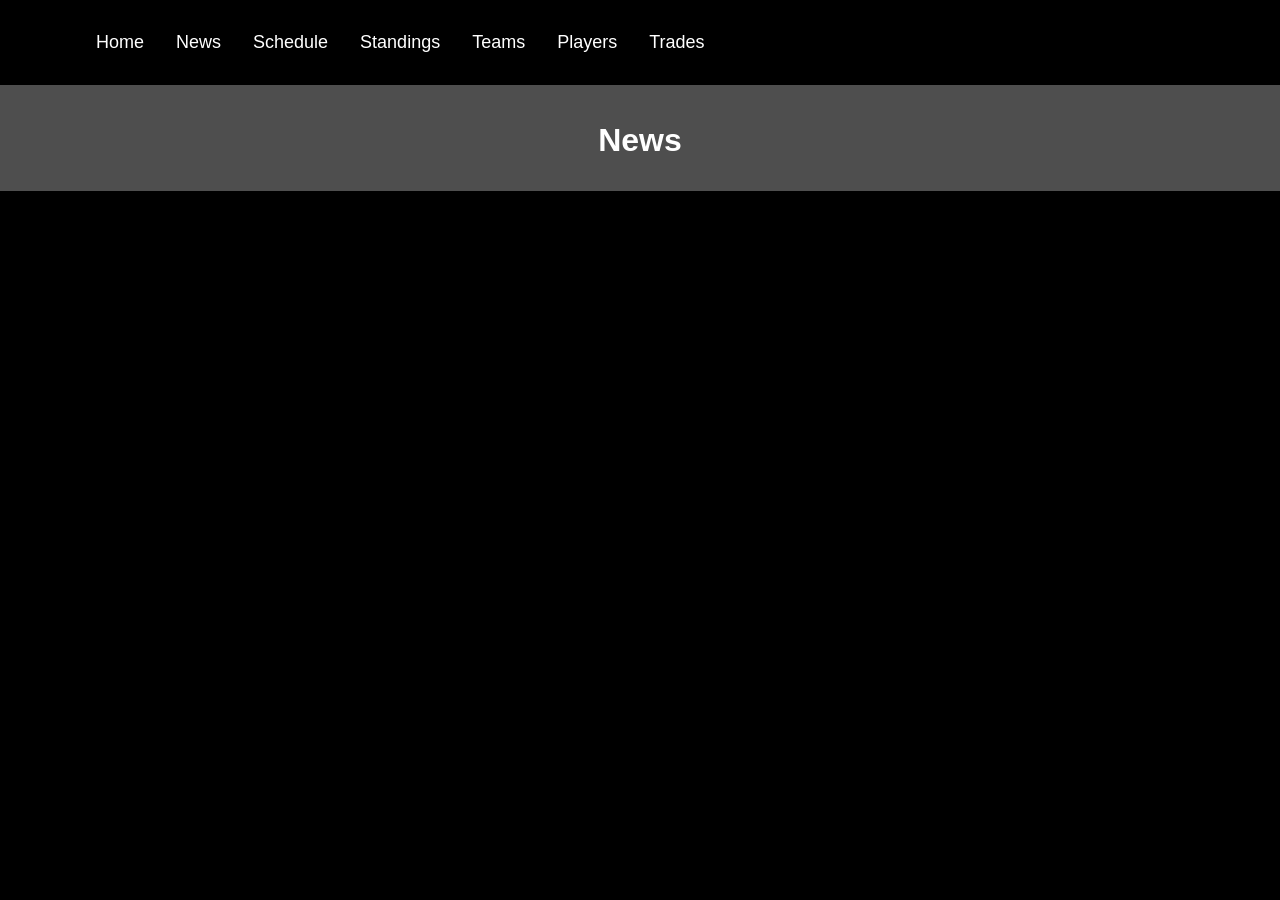
==== news.html @ 608b0df1 "Header/navlinks" ====
<!DOCTYPE html>
<!--
-->
<html lang="en">
<head>
  <meta charset="UTF-8" />
  <meta name="viewport" content="width=device-width, initial-scale=1.0" />
  <title>NHL News</title>
  <link rel="stylesheet" href="CSS/hockey.css" />
  <script src="JS/script.js"></script>
</head>

<body>
    <div id="header">
        <a href="index.html">Home</a>
        <a href="news.html">News</a>
        <a href="schedule.html">Schedule</a>
        <a href="standings.html">Standings</a>
        <a href="teams.html">Teams</a>
        <a href="players.html">Players</a>
        <a href="trades.html">Trades</a>
    </div>
    <div id="container">
        <h1>News</h1>
    </div>
</body>

</html>
---- CSS/hockey.css ----
/*
*
*/
body {
  font-family: Arial, sans-serif;
  background-color: black;
  color: white;
  text-align: center;
  margin: 0;
}

#header {
  font-size: 18px;
  display: flex;
  flex-direction: row;
  justify-content: left;
  padding: 2rem;
  padding-left: 6rem;
  gap: 2rem;
}

a {
  text-decoration: none;
  color: #ffffff;
}

a:hover {
  text-decoration: underline;
  color: #b5b5b5;
  transition: 350ms;
}

#container {
  background-color: #4e4e4e;
  padding: 1rem;
}

h1 {
  margin-bottom: 1rem;
}

#scoreboard {
  display: flex;
  flex-direction: column;
  gap: 1rem;
  align-items: center;
}

#scoreboard p {
  font-size: 32px;
}

.game {
  background-color: #1e1e1e;
  padding: 1rem 2rem;
  border-radius: 12px;
  width: 300px;
  box-shadow: 0 0 10px rgba(255, 255, 255, 0.414);
}

.game span {
  display: block;
  margin: 4px 0;
}
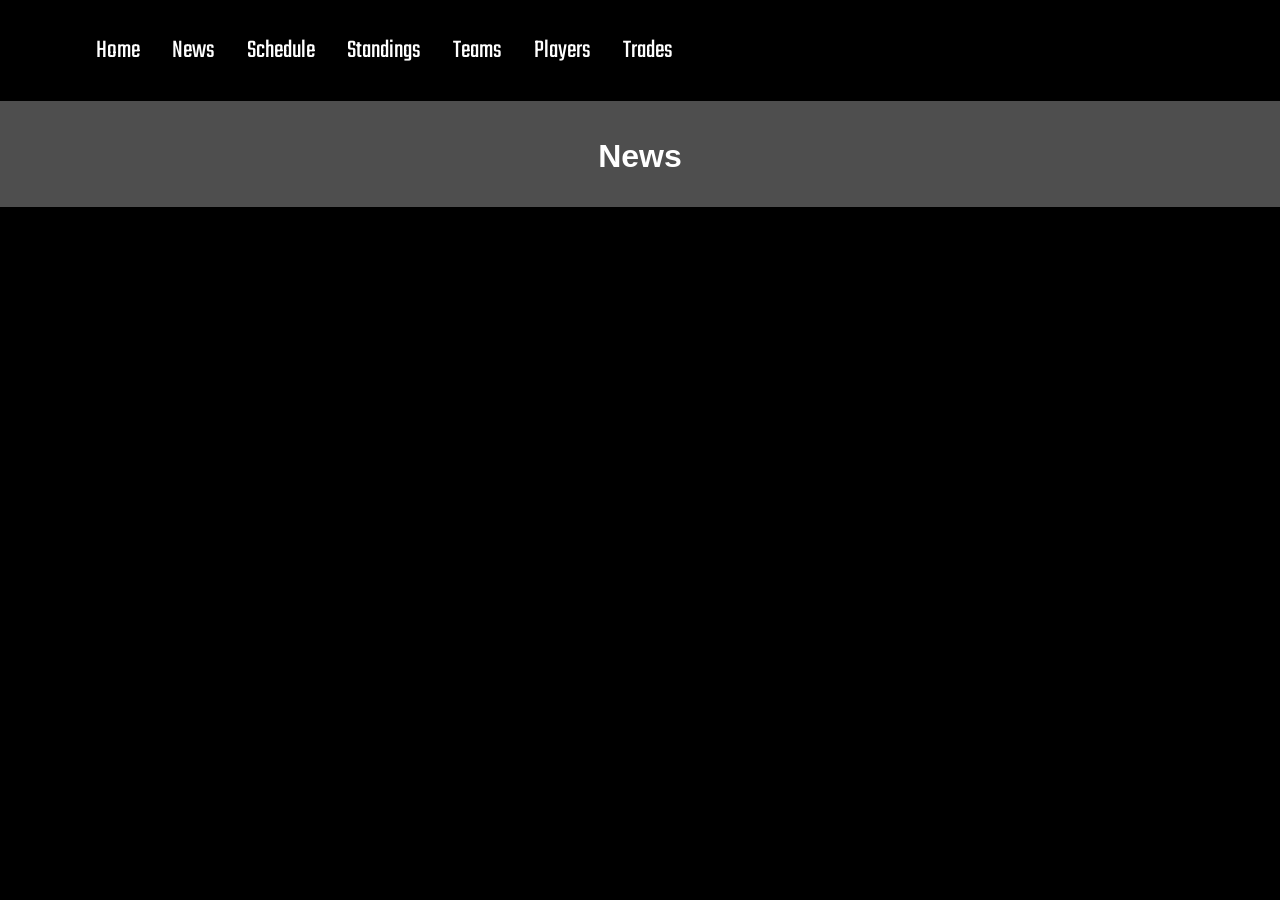
==== commit ec614a8b: "Flexbox teams file, new fonts" ====
--- a/news.html
+++ b/news.html
@@ -7,6 +7,9 @@
   <meta name="viewport" content="width=device-width, initial-scale=1.0" />
   <title>NHL News</title>
   <link rel="stylesheet" href="CSS/hockey.css" />
+  <link rel="preconnect" href="https://fonts.googleapis.com">
+  <link rel="preconnect" href="https://fonts.gstatic.com" crossorigin>
+  <link href="https://fonts.googleapis.com/css2?family=Teko:wght@300..700&display=swap" rel="stylesheet">
   <script src="JS/script.js"></script>
 </head>
 
--- a/CSS/hockey.css
+++ b/CSS/hockey.css
@@ -1,5 +1,5 @@
 /*
-*
+* CSS file for NHL-SP
 */
 body {
   font-family: Arial, sans-serif;
@@ -10,7 +10,8 @@
 }
 
 #header {
-  font-size: 18px;
+  font-family: 'Teko', sans-serif;
+  font-size: 26px;
   display: flex;
   flex-direction: row;
   justify-content: left;
@@ -26,7 +27,7 @@
 
 a:hover {
   text-decoration: underline;
-  color: #b5b5b5;
+  color: #fffefeb4;
   transition: 350ms;
 }
 
@@ -46,7 +47,25 @@
   align-items: center;
 }
 
+#teams {
+  display: flex;
+  flex-direction: column;
+  gap: 1rem;
+  align-items: center;
+}
+
+.teamsRows {
+  display: flex;
+  flex-direction: row;
+  justify-content: center;
+  gap: 3rem;
+}
+
 #scoreboard p {
+  font-size: 32px;
+}
+
+#teams p {
   font-size: 32px;
 }
 
@@ -56,9 +75,21 @@
   border-radius: 12px;
   width: 300px;
   box-shadow: 0 0 10px rgba(255, 255, 255, 0.414);
+  font-size: 18px;
 }
 
 .game span {
   display: block;
   margin: 4px 0;
 }
+
+#teamName {
+  font-size: 20px;
+}
+
+@font-face {
+  font-family: 'Talero';
+  src: url('../fonts/talero.regular.otf') format('opentype');
+  font-style: normal;
+  font-display: swap;
+}
